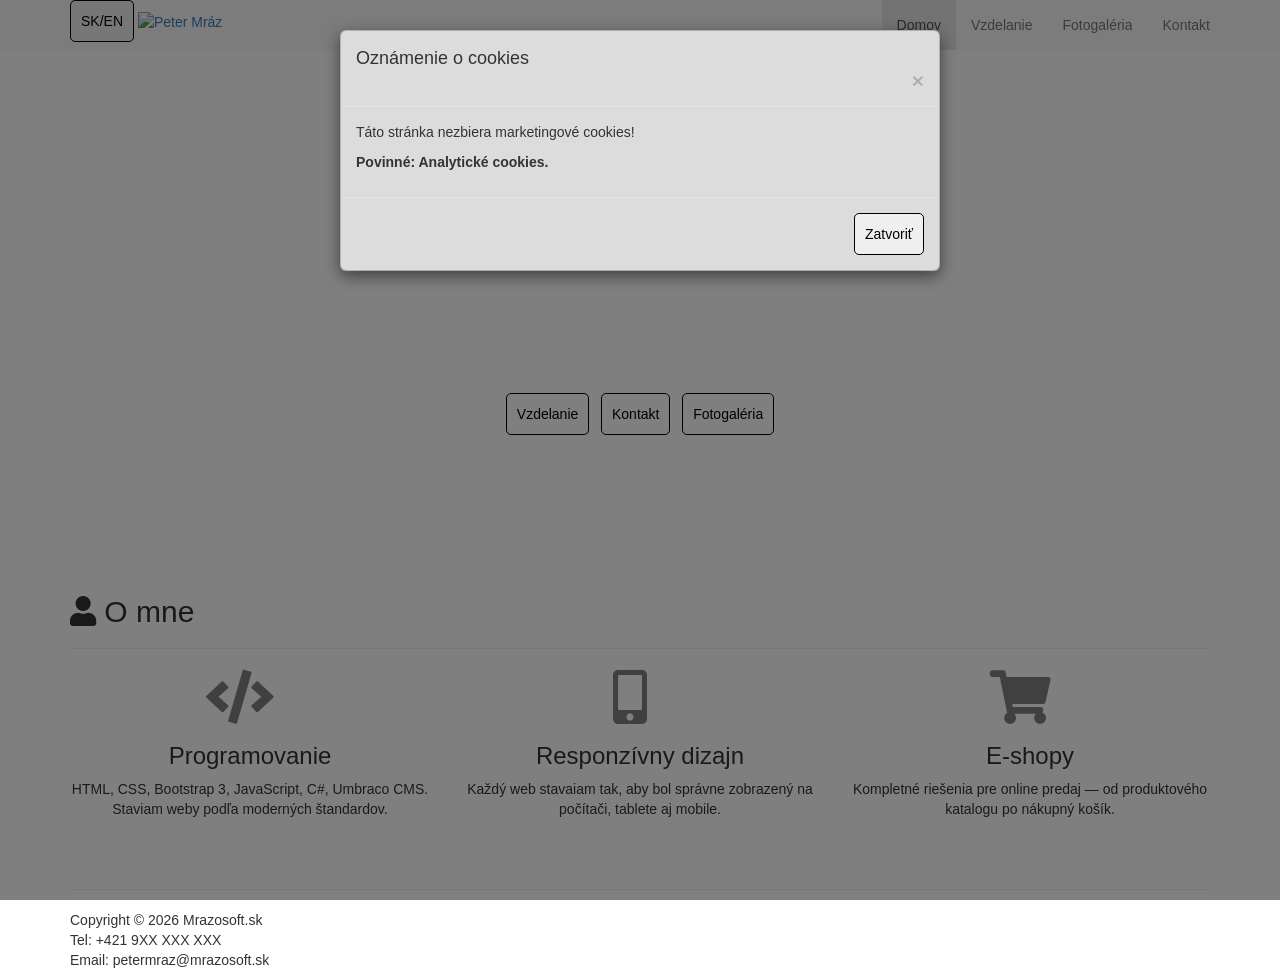
==== index.html @ 3ff50aa5 "Rekonštrukcia Umbraco osobnej stránky ako statické HTML 4 stránky (index/vzdelanie/galeria/kontakt) " ====
<!DOCTYPE html>
<html lang="sk">
<head>
    <!-- Bootstrap 3.4.1 (ako kurz Developer Boss učí) -->
    <link rel="stylesheet" href="https://maxcdn.bootstrapcdn.com/bootstrap/3.4.1/css/bootstrap.min.css">
    <script src="https://ajax.googleapis.com/ajax/libs/jquery/3.7.1/jquery.min.js"></script>
    <script src="https://maxcdn.bootstrapcdn.com/bootstrap/3.4.1/js/bootstrap.min.js"></script>
    <link rel="stylesheet" href="https://cdnjs.cloudflare.com/ajax/libs/font-awesome/5.13.0/css/all.min.css">

    <meta charset="utf-8" />
    <meta name="viewport" content="width=device-width, initial-scale=1">
    <meta name="copyright" content="Mrazosoft" />
    <meta name="description" content="Peter Mráz — webový vývojár. Tvorba webov, aplikácií a e-shopov." />
    <meta name="language" content="sk" />
    <meta name="author" content="Mrazosoft" />
    <meta name="robots" content="index, noodp" />
    <title>Peter Mráz — Webový vývojár</title>

    <link href="css/StylyMojhoWebu.css" rel="stylesheet" />
</head>
<body>

<!-- Videopozadie (presne ako v kurze) -->
<video class="portfolio" poster="images/melAdidi2.jpeg" playsinline autoplay muted loop>
    <source src="media/video/portfolio.mp4" type="video/mp4">
</video>

<!-- Modálne okno — cookies (presne ako v kurze) -->
<div class="modal" id="myModal">
    <div class="modal-dialog">
        <div class="modal-content">
            <div class="modal-header">
                <h4 class="modal-title" id="modalTitle">Oznámenie o cookies</h4>
                <button type="button" class="close" data-dismiss="modal">&times;</button>
            </div>
            <div class="modal-body">
                <p id="cookieText">Táto stránka nezbiera marketingové cookies!</p>
                <p><strong id="mandatoryText">Povinné: Analytické cookies.</strong></p>
            </div>
            <div class="modal-footer">
                <button type="button" class="tlacitko-moje" id="closeButton" data-dismiss="modal">Zatvoriť</button>
            </div>
        </div>
    </div>
</div>

<!-- Navigácia (Bootstrap 3 navbar-default, navbar-fixed-top) -->
<nav class="navbar navbar-default navbar-fixed-top">
    <div class="container">
        <div class="navbar-header">
            <button class="tlacitko-moje" id="toggleLanguageButton">SK/EN</button>
            <button type="button" class="navbar-toggle collapsed" data-toggle="collapse" data-target="#navbar" aria-expanded="false" aria-controls="navbar">
                <span class="sr-only">Toggle navigation</span>
                <span class="icon-bar"></span>
                <span class="icon-bar"></span>
                <span class="icon-bar"></span>
            </button>
            <a href="index.html">
                <img src="images/melAdidi2.jpeg" alt="Peter Mráz" />
            </a>
        </div>
        <div id="navbar" class="collapse navbar-collapse">
            <ul class="nav navbar-nav navbar-right">
                <li class="active"><a href="index.html">Domov</a></li>
                <li><a href="vzdelanie.html">Vzdelanie</a></li>
                <li><a href="galeria.html">Fotogaléria</a></li>
                <li><a href="kontakt.html">Kontakt</a></li>
            </ul>
        </div>
    </div>
</nav>

<!-- Obsah stránky -->
<div class="page-body">

    <!-- Hlavný obsah (zobrazuje sa nad videom) -->
    <div class="content">
        <div class="container">
            <h1>Peter Mráz</h1>
            <h2>Webový vývojár</h2>
            <p>
                Vítajte na mojej osobnej stránke. Tvorím webové stránky, aplikácie a e-shopy.<br />
                Absolvoval som kurz Developer Boss od DUFEKSOFT — HTML, CSS, Bootstrap, C#, Umbraco CMS.
            </p>
            <br />
            <a href="vzdelanie.html" class="tlacitko-moje">Vzdelanie</a>
            &nbsp;
            <a href="kontakt.html" class="tlacitko-moje">Kontakt</a>
            &nbsp;
            <a href="galeria.html" class="tlacitko-moje">Fotogaléria</a>
        </div>
    </div>

    <!-- O mne sekcia -->
    <div style="background: rgba(255,255,255,0.9); padding: 40px 0;">
        <div class="container">
            <div class="row">
                <div class="col-md-12">
                    <h2><i class="fas fa-user"></i> O mne</h2>
                    <hr />
                </div>
            </div>
            <div class="row contact-items">
                <div class="col-md-4 text-center">
                    <i class="fas fa-code glyphicon"></i>
                    <h3>Programovanie</h3>
                    <p>HTML, CSS, Bootstrap 3, JavaScript, C#, Umbraco CMS. Staviam weby podľa moderných štandardov.</p>
                </div>
                <div class="col-md-4 text-center">
                    <i class="fas fa-mobile-alt glyphicon"></i>
                    <h3>Responzívny dizajn</h3>
                    <p>Každý web stavaiam tak, aby bol správne zobrazený na počítači, tablete aj mobile.</p>
                </div>
                <div class="col-md-4 text-center">
                    <i class="fas fa-shopping-cart glyphicon"></i>
                    <h3>E-shopy</h3>
                    <p>Kompletné riešenia pre online predaj — od produktového katalogu po nákupný košík.</p>
                </div>
            </div>
        </div>
    </div>

</div>

<!-- Pätička -->
<div class="container">
    <div class="pata">
        <hr />
        Copyright &copy; 2026 Mrazosoft.sk
        <br />
        Tel: +421 9XX XXX XXX
        <br />
        Email: petermraz@mrazosoft.sk
    </div>
</div>

<script src="scripts/jquery.lazy.min.js"></script>
<script src="scripts/petermraz.js"></script>
<script>
    // Cookie modal presne ako v kurze
    $('#myModal').modal('show');

    // SK/EN prepínač
    document.getElementById("toggleLanguageButton").addEventListener("click", function () {
        var currentUrl = window.location.href;
        var newUrl;
        if (currentUrl.includes('/en/')) {
            newUrl = currentUrl.replace('/en/', '/sk/');
        } else if (currentUrl.includes('/sk/')) {
            newUrl = currentUrl.replace('/sk/', '/en/');
        } else {
            newUrl = currentUrl.replace('index.html', 'en/index.html');
        }
        if (newUrl && newUrl !== currentUrl) {
            window.location.href = newUrl;
        }
    });
</script>
</body>
</html>
---- css/StylyMojhoWebu.css ----
﻿.navbar-default {
    border: none;
    color: gainsboro;
}

.navbar-default .navbar-header img {
    max-height: 50px;
    
}

.page-body {
   padding-top: 100px;
}

.contact-items .glyphicon {
    padding-right: 20px;
    color: gray;
    font-size: 54px;

 }
@font-face {
    font-family: 'glyphicons-halflings-regular';
    src: url('../content/fonts/glyphicons-halflings-regular.eot') format('embedded-opentype');
}
@font-face {
    font-family: 'glyphicons-halflings-regular';
    src: url('../content/fonts/glyphicons-halflings-regular.svg') format('svg');
}
@font-face {
    font-family: 'glyphicons-halflings-regular';
    src: url('../content/fonts/glyphicons-halflings-regular.ttf') format('truetype');
}


@font-face {
    font-family: 'glyphicons-halflings-regular';
    src: url('../content/fonts/glyphicons-halflings-regular.woff') format('woff');
}
@font-face {
    font-family: 'glyphicons-halflings-regular';
    src: url('../content/fonts/glyphicons-halflings-regular.woff2') format('woff2');
}

.tlacitko-moje {
    padding: 10px;
    border: 1px solid #000;
    border-radius: 5px;
    color: #000;
    display: inline-block;
}

.tlacitko-moje:hover {
    color: #FFF;
    background-color:#000;
    text-decoration: none;
}

.moj-formular .row {
    padding:10px 0 10px 0;
}

.field-validation-error {
    color: #FF0000
}
 .img-responsive  img {
     max-width: 100%;
 }
 
/* Photo gallery */
.gallery-list .gallery-folder {
    margin-bottom: 50px;
}

.gallery-list .gallery-img {
    padding: 10px 0;
}

.gallery-list .photo-gallery-item {
    position: relative;
}

    .gallery-list .photo-gallery-item img {
        width: 100%;
    }

    .gallery-list .photo-gallery-item .photo-gallery-item-hover {
        position: absolute;
        width: 100%;
        height: 100%;
        background-color: rgba(120, 120, 120, 0.5);
        display: none;
        top: 0;
        left: 0;
        text-align: center;
    }

    .gallery-list .photo-gallery-item:hover .photo-gallery-item-hover {
        display: block;
        cursor: pointer;
    }

    .gallery-list .photo-gallery-item .photo-gallery-item-hover i {
        color: #FFFFFF;
        margin: auto;
        position: absolute;
        top: 50%;
        left: 50%;
        transform: translate(-50%,-50%);
        display: block;
    }


.photo-slider {
    padding: 20px 20px 50px 20px;
}

@media(max-width: 768px) {
    .photo-slider {
        padding: 20px 10px 50px 10px;
    }
}

.photo-slider .photo-slider-toolbar {
    position: relative;
    height: 50px;
}

    .photo-slider .photo-slider-toolbar .photo-slider-count {
        padding-left: 15px;
        color: #000000;
        font-weight: bold;
        font-size: 14px;
    }

    .photo-slider .photo-slider-toolbar .photo-slider-close {
        position: absolute;
        top: 10px;
        right: 20px;
        color: #000000;
        font-weight: bold;
        font-size: 14px;
        cursor: pointer;
    }

.photo-slider .lightSlider {
    text-align: center;
}

    .photo-slider .lightSlider img.img-ls-responsive {
        margin: auto;
        max-height: 70vh;
        max-width: 100%;
    }

.photo-slider-link {
    cursor: pointer;
}

.slider-wrapper {
    display: none;
}

.slider-wrapper-template {
    display: none;
}

.slider-wrapper .slider-content .photo-slider {
    padding-top: 0;
}



.photo-slider {
    padding: 20px 20px 50px 20px;
}

@media(max-width: 768px) {
    .photo-slider {
        padding: 20px 10px 50px 10px;
    }
}

.photo-slider .photo-slider-toolbar {
    position: relative;
    height: 50px;
}

    .photo-slider .photo-slider-toolbar .photo-slider-count {
        padding-left: 15px;
        color: #000000;
        font-weight: bold;
        font-size: 14px;
    }

    .photo-slider .photo-slider-toolbar .photo-slider-close {
        position: absolute;
        top: 10px;
        right: 20px;
        color: #000000;
        font-weight: bold;
        font-size: 14px;
        cursor: pointer;
    }

.photo-slider .lightSlider {
    text-align: center;
}

    .photo-slider .lightSlider img.img-ls-responsive {
        margin: auto;
        max-height: 70vh;
        max-width: 100%;
    }

.photo-slider-link {
    cursor: pointer;
}

.slider-wrapper {
    display: none;
}

.slider-wrapper-template {
    display: none;
}

.slider-wrapper .slider-content .photo-slider {
    padding-top: 0;
}



.portfolio {
    position: fixed;
    top: 50%;
    left: 50%;
    min-width: 100%;
    min-height: 100%;
    width: auto;
    height: auto;
    transform: translateX(-50%) translateY(-50%);
    z-index: -1;
    opacity: 0.3;
   
}

/* Ďalšie štýly pre obsah stránky */
.content {
    position: relative;
    z-index: 1;
    text-align: center;
    color: #fff;
    padding: 100px 20px;
  
}


.modal-content {
    background:gainsboro; /* farebne pozadie modálneho okna */
}

.modal-open {
    overflow: hidden; /* Zabránenie posúvaniu obsahu pod modálnym oknom */
}

.modal-backdrop.show {
    background-color: rgba(0, 0, 0, 0.5) /* Transparentné pozadie s čiernou farbou a 50% priehľadnosťou */
}


.video-container {
    position: relative;
    width: 100%;
    padding-bottom: 56.25%;
    height: 0;
}

    .video-container iframe {
        position: absolute;
        top: 0;
        left: 0;
        width: 100%;
        height: 100%;
    }

    .video-container video {
        position: absolute;
        top: 0;
        left: 0;
        width: 100%;
        height: 100%;
    }

.api-password-group {
    display: none
}
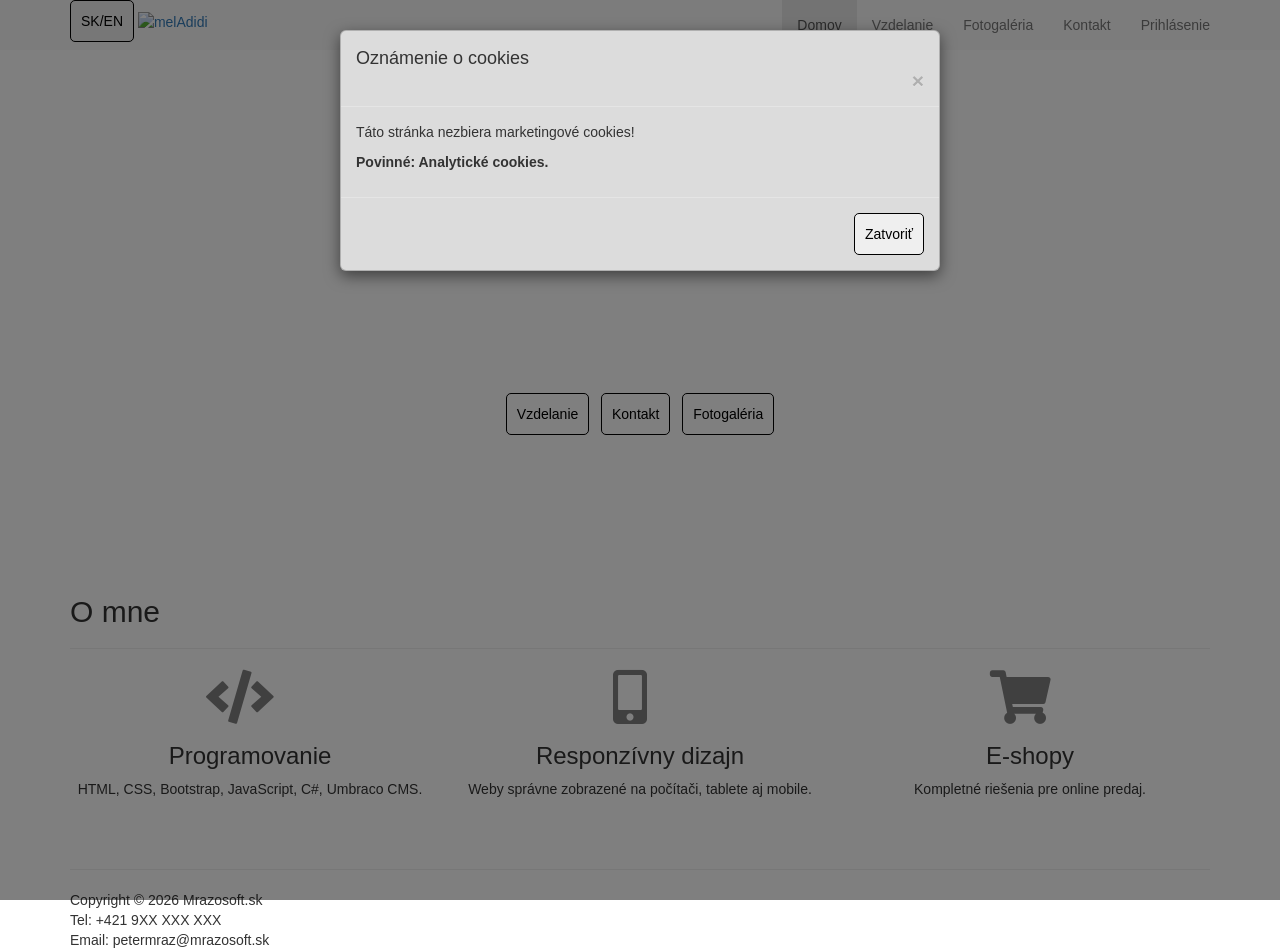
==== commit 34964ae1: "Pridaj jQuery Validate + form CSS + refaktoring komentárov - scripts/: jquery.validate.min.js, jquer" ====
--- a/index.html
+++ b/index.html
@@ -1,7 +1,6 @@
 <!DOCTYPE html>
 <html lang="sk">
 <head>
-    <!-- Bootstrap 3.4.1 (ako kurz Developer Boss učí) -->
     <link rel="stylesheet" href="https://maxcdn.bootstrapcdn.com/bootstrap/3.4.1/css/bootstrap.min.css">
     <script src="https://ajax.googleapis.com/ajax/libs/jquery/3.7.1/jquery.min.js"></script>
     <script src="https://maxcdn.bootstrapcdn.com/bootstrap/3.4.1/js/bootstrap.min.js"></script>
@@ -20,12 +19,12 @@
 </head>
 <body>
 
-<!-- Videopozadie (presne ako v kurze) -->
+<!-- Videopozadie -->
 <video class="portfolio" poster="images/melAdidi2.jpeg" playsinline autoplay muted loop>
     <source src="media/video/portfolio.mp4" type="video/mp4">
 </video>
 
-<!-- Modálne okno — cookies (presne ako v kurze) -->
+<!-- Modálne okno — cookies -->
 <div class="modal" id="myModal">
     <div class="modal-dialog">
         <div class="modal-content">
@@ -44,7 +43,7 @@
     </div>
 </div>
 
-<!-- Navigácia (Bootstrap 3 navbar-default, navbar-fixed-top) -->
+<!-- Navigácia -->
 <nav class="navbar navbar-default navbar-fixed-top">
     <div class="container">
         <div class="navbar-header">
@@ -56,7 +55,7 @@
                 <span class="icon-bar"></span>
             </button>
             <a href="index.html">
-                <img src="images/melAdidi2.jpeg" alt="Peter Mráz" />
+                <img src="images/melAdidi2.jpeg" alt="melAdidi" />
             </a>
         </div>
         <div id="navbar" class="collapse navbar-collapse">
@@ -65,22 +64,22 @@
                 <li><a href="vzdelanie.html">Vzdelanie</a></li>
                 <li><a href="galeria.html">Fotogaléria</a></li>
                 <li><a href="kontakt.html">Kontakt</a></li>
+                <li><a href="prihlasenie.html">Prihlásenie</a></li>
             </ul>
         </div>
     </div>
 </nav>
 
-<!-- Obsah stránky -->
 <div class="page-body">
 
-    <!-- Hlavný obsah (zobrazuje sa nad videom) -->
+    <!-- Hero (obsah zobrazený nad videom) -->
     <div class="content">
         <div class="container">
             <h1>Peter Mráz</h1>
             <h2>Webový vývojár</h2>
             <p>
                 Vítajte na mojej osobnej stránke. Tvorím webové stránky, aplikácie a e-shopy.<br />
-                Absolvoval som kurz Developer Boss od DUFEKSOFT — HTML, CSS, Bootstrap, C#, Umbraco CMS.
+                Absolvoval som kurz Developer Boss od DUFEKSOFT.
             </p>
             <br />
             <a href="vzdelanie.html" class="tlacitko-moje">Vzdelanie</a>
@@ -96,7 +95,7 @@
         <div class="container">
             <div class="row">
                 <div class="col-md-12">
-                    <h2><i class="fas fa-user"></i> O mne</h2>
+                    <h2>O mne</h2>
                     <hr />
                 </div>
             </div>
@@ -104,17 +103,17 @@
                 <div class="col-md-4 text-center">
                     <i class="fas fa-code glyphicon"></i>
                     <h3>Programovanie</h3>
-                    <p>HTML, CSS, Bootstrap 3, JavaScript, C#, Umbraco CMS. Staviam weby podľa moderných štandardov.</p>
+                    <p>HTML, CSS, Bootstrap, JavaScript, C#, Umbraco CMS.</p>
                 </div>
                 <div class="col-md-4 text-center">
                     <i class="fas fa-mobile-alt glyphicon"></i>
                     <h3>Responzívny dizajn</h3>
-                    <p>Každý web stavaiam tak, aby bol správne zobrazený na počítači, tablete aj mobile.</p>
+                    <p>Weby správne zobrazené na počítači, tablete aj mobile.</p>
                 </div>
                 <div class="col-md-4 text-center">
                     <i class="fas fa-shopping-cart glyphicon"></i>
                     <h3>E-shopy</h3>
-                    <p>Kompletné riešenia pre online predaj — od produktového katalogu po nákupný košík.</p>
+                    <p>Kompletné riešenia pre online predaj.</p>
                 </div>
             </div>
         </div>
@@ -135,25 +134,15 @@
 </div>
 
 <script src="scripts/jquery.lazy.min.js"></script>
+<script src="scripts/document.ready.js"></script>
 <script src="scripts/petermraz.js"></script>
 <script>
-    // Cookie modal presne ako v kurze
     $('#myModal').modal('show');
 
-    // SK/EN prepínač
     document.getElementById("toggleLanguageButton").addEventListener("click", function () {
-        var currentUrl = window.location.href;
-        var newUrl;
-        if (currentUrl.includes('/en/')) {
-            newUrl = currentUrl.replace('/en/', '/sk/');
-        } else if (currentUrl.includes('/sk/')) {
-            newUrl = currentUrl.replace('/sk/', '/en/');
-        } else {
-            newUrl = currentUrl.replace('index.html', 'en/index.html');
-        }
-        if (newUrl && newUrl !== currentUrl) {
-            window.location.href = newUrl;
-        }
+        var cur = window.location.href;
+        if (cur.includes('/en/')) window.location.href = cur.replace('/en/', '/sk/');
+        else if (cur.includes('/sk/')) window.location.href = cur.replace('/sk/', '/en/');
     });
 </script>
 </body>
--- a/css/StylyMojhoWebu.css
+++ b/css/StylyMojhoWebu.css
@@ -294,3 +294,42 @@
 .api-password-group {
     display: none
 }
+
+/* === Form štýly (z ContactForm.cshtml, Login.cshtml) === */
+.form-item {
+    padding: 10px 0;
+}
+
+.form-section {
+    padding: 15px 0;
+}
+
+.naplnspajzu-form .row.submit {
+    padding-top: 10px;
+}
+
+.hidden {
+    display: none;
+}
+
+.login-form {
+    max-width: 400px;
+    margin: 0 auto;
+}
+
+.developerboss-form .form-item,
+.naplnspajzu-form .form-item {
+    padding: 8px 0;
+}
+
+/* Správa po odoslaní */
+p.medium {
+    font-size: 16px;
+    color: #333;
+}
+
+/* Chránená stránka */
+.member-info {
+    padding: 20px 0;
+    font-size: 18px;
+}
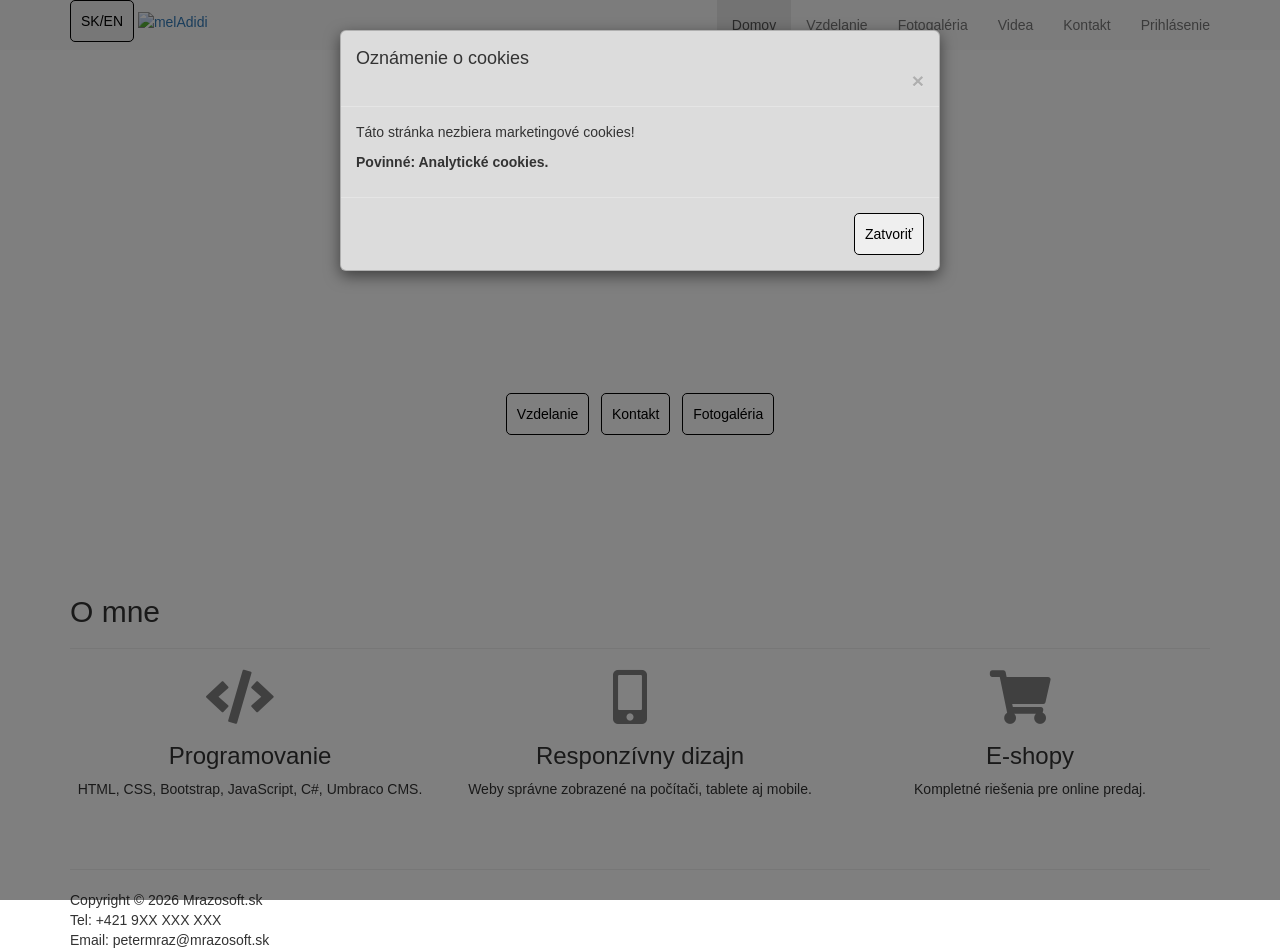
==== commit 46a5e82f: "Doplnená sekcia Videa + nav update na všetkých stránkach - video.html: LocalVideo (nemal-iphone.mp4," ====
--- a/index.html
+++ b/index.html
@@ -63,6 +63,7 @@
                 <li class="active"><a href="index.html">Domov</a></li>
                 <li><a href="vzdelanie.html">Vzdelanie</a></li>
                 <li><a href="galeria.html">Fotogaléria</a></li>
+                <li><a href="video.html">Videa</a></li>
                 <li><a href="kontakt.html">Kontakt</a></li>
                 <li><a href="prihlasenie.html">Prihlásenie</a></li>
             </ul>
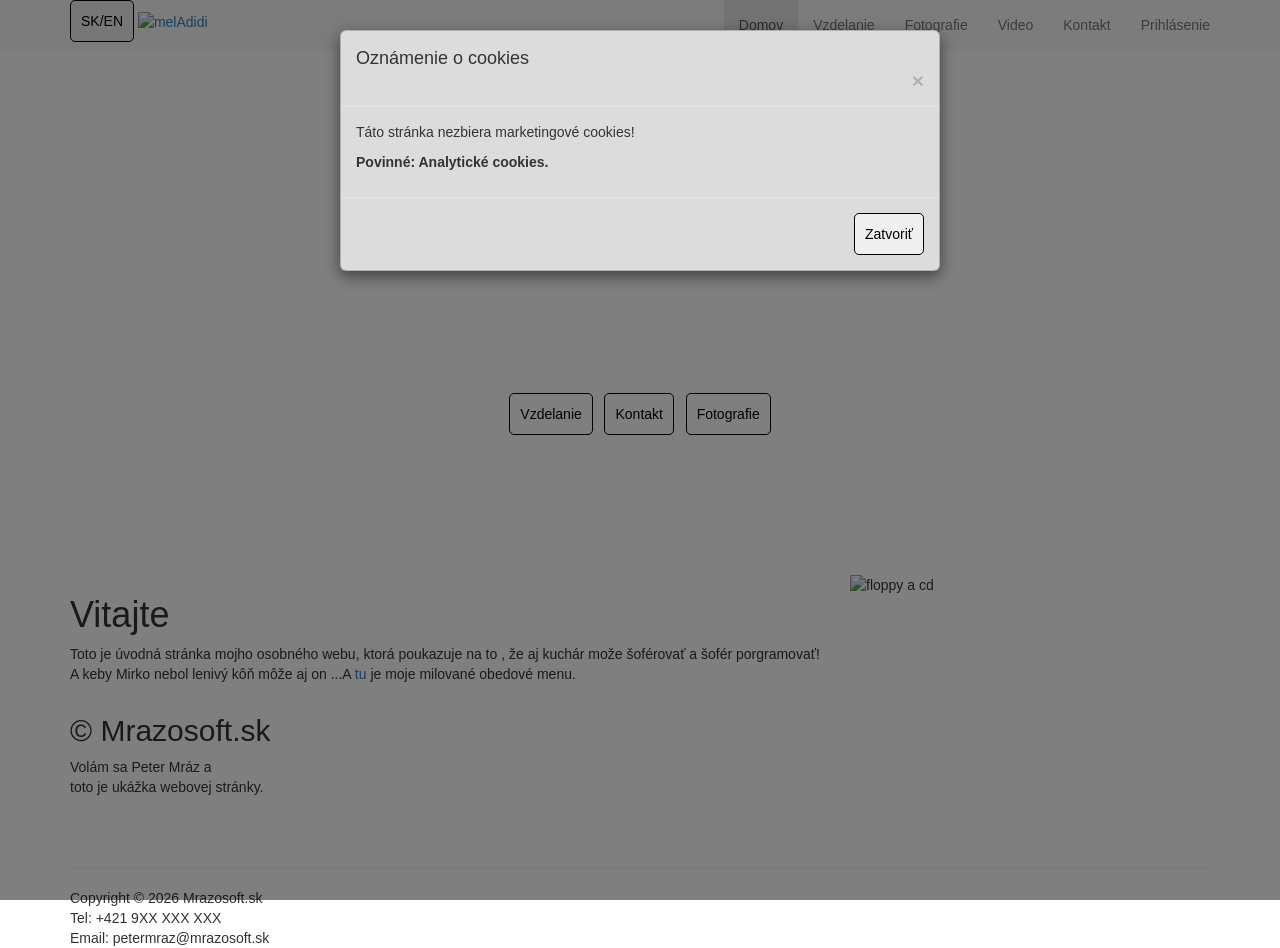
==== commit 488b6ea4: "Presná rekonštrukcia podľa databázy Umbraco projektu - index.html: grid 8/4 obsah z DB — H1 Vitajte " ====
--- a/index.html
+++ b/index.html
@@ -62,8 +62,8 @@
             <ul class="nav navbar-nav navbar-right">
                 <li class="active"><a href="index.html">Domov</a></li>
                 <li><a href="vzdelanie.html">Vzdelanie</a></li>
-                <li><a href="galeria.html">Fotogaléria</a></li>
-                <li><a href="video.html">Videa</a></li>
+                <li><a href="galeria.html">Fotografie</a></li>
+                <li><a href="video.html">Video</a></li>
                 <li><a href="kontakt.html">Kontakt</a></li>
                 <li><a href="prihlasenie.html">Prihlásenie</a></li>
             </ul>
@@ -87,34 +87,26 @@
             &nbsp;
             <a href="kontakt.html" class="tlacitko-moje">Kontakt</a>
             &nbsp;
-            <a href="galeria.html" class="tlacitko-moje">Fotogaléria</a>
+            <a href="galeria.html" class="tlacitko-moje">Fotografie</a>
         </div>
     </div>
 
-    <!-- O mne sekcia -->
-    <div style="background: rgba(255,255,255,0.9); padding: 40px 0;">
+    <!-- Presná rekonštrukcia grid obsahu z DB — uvod (grid 8/4) -->
+    <div style="background: rgba(255,255,255,0.92); padding: 40px 0;">
         <div class="container">
             <div class="row">
-                <div class="col-md-12">
-                    <h2>O mne</h2>
-                    <hr />
+                <div class="col-md-8">
+                    <h1>Vitajte</h1>
+                    <p>Toto je úvodná stránka mojho osobného webu, ktorá poukazuje na to , že aj kuchár može šoférovať a šofér porgramovať! A keby Mirko nebol lenivý kôň môže aj on ...A <a href="https://www.gazdovskarestika.sk/obedové-menu">tu</a> je moje milované obedové menu.</p>
+                    <div class="row">
+                        <div class="col-md-6">
+                            <h2>© Mrazosoft.sk</h2>
+                            <p>Volám sa Peter Mráz a<br />toto je ukážka webovej stránky.</p>
+                        </div>
+                    </div>
                 </div>
-            </div>
-            <div class="row contact-items">
-                <div class="col-md-4 text-center">
-                    <i class="fas fa-code glyphicon"></i>
-                    <h3>Programovanie</h3>
-                    <p>HTML, CSS, Bootstrap, JavaScript, C#, Umbraco CMS.</p>
-                </div>
-                <div class="col-md-4 text-center">
-                    <i class="fas fa-mobile-alt glyphicon"></i>
-                    <h3>Responzívny dizajn</h3>
-                    <p>Weby správne zobrazené na počítači, tablete aj mobile.</p>
-                </div>
-                <div class="col-md-4 text-center">
-                    <i class="fas fa-shopping-cart glyphicon"></i>
-                    <h3>E-shopy</h3>
-                    <p>Kompletné riešenia pre online predaj.</p>
+                <div class="col-md-4">
+                    <p><img class="img-responsive" src="images/melAdidi2.jpeg" alt="floppy a cd" /></p>
                 </div>
             </div>
         </div>
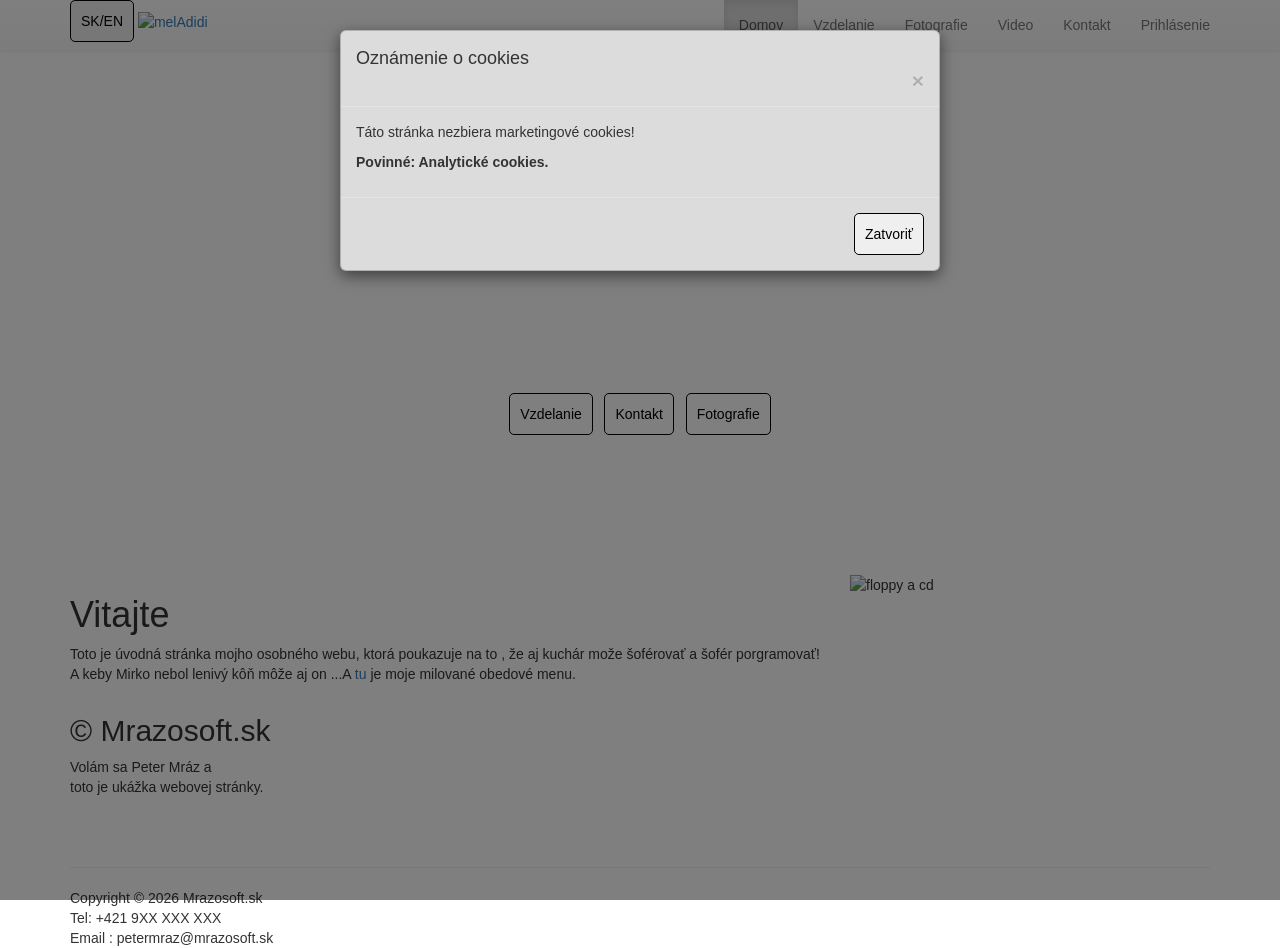
==== commit 013212f3: "Kompletná bilingválna replika — všetkých 14 stránok SK+EN Všetky SK/EN protipóly, presné repliky Umb" ====
--- a/index.html
+++ b/index.html
@@ -4,7 +4,6 @@
     <link rel="stylesheet" href="https://maxcdn.bootstrapcdn.com/bootstrap/3.4.1/css/bootstrap.min.css">
     <script src="https://ajax.googleapis.com/ajax/libs/jquery/3.7.1/jquery.min.js"></script>
     <script src="https://maxcdn.bootstrapcdn.com/bootstrap/3.4.1/js/bootstrap.min.js"></script>
-    <link rel="stylesheet" href="https://cdnjs.cloudflare.com/ajax/libs/font-awesome/5.13.0/css/all.min.css">
 
     <meta charset="utf-8" />
     <meta name="viewport" content="width=device-width, initial-scale=1">
@@ -13,37 +12,47 @@
     <meta name="language" content="sk" />
     <meta name="author" content="Mrazosoft" />
     <meta name="robots" content="index, noodp" />
+    <link rel="shortcut icon" href="images/melAdidi2.jpeg" />
+
     <title>Peter Mráz — Webový vývojár</title>
+
+    <link rel="stylesheet" href="css/bootstrap-theme.min.css" />
+    <link rel="stylesheet" href="https://cdnjs.cloudflare.com/ajax/libs/font-awesome/5.13.0/css/all.min.css">
+    <link rel="stylesheet" href="css/lightslider.min.css" />
+    <link rel="stylesheet" href="css/lightgallery.min.css" />
+
+    <script src="scripts/jquery.lazy.min.js"></script>
+    <script src="scripts/jquery.validate.min.js"></script>
+    <script src="scripts/jquery.unobtrusive-ajax.min.js"></script>
+    <script src="scripts/jquery.validate.unobtrusive.min.js"></script>
 
     <link href="css/StylyMojhoWebu.css" rel="stylesheet" />
 </head>
 <body>
 
-<!-- Videopozadie -->
 <video class="portfolio" poster="images/melAdidi2.jpeg" playsinline autoplay muted loop>
+    <source src="media/video/portfolio.webm" type="video/webm">
     <source src="media/video/portfolio.mp4" type="video/mp4">
 </video>
 
-<!-- Modálne okno — cookies -->
 <div class="modal" id="myModal">
     <div class="modal-dialog">
         <div class="modal-content">
             <div class="modal-header">
-                <h4 class="modal-title" id="modalTitle">Oznámenie o cookies</h4>
+                <h4 class="modal-title" id="modalTitle"></h4>
                 <button type="button" class="close" data-dismiss="modal">&times;</button>
             </div>
             <div class="modal-body">
-                <p id="cookieText">Táto stránka nezbiera marketingové cookies!</p>
-                <p><strong id="mandatoryText">Povinné: Analytické cookies.</strong></p>
+                <p id="cookieText"></p>
+                <p><strong id="mandatoryText"></strong></p>
             </div>
             <div class="modal-footer">
-                <button type="button" class="tlacitko-moje" id="closeButton" data-dismiss="modal">Zatvoriť</button>
+                <button type="button" class="tlacitko-moje" id="closeButton" data-dismiss="modal"></button>
             </div>
         </div>
     </div>
 </div>
 
-<!-- Navigácia -->
 <nav class="navbar navbar-default navbar-fixed-top">
     <div class="container">
         <div class="navbar-header">
@@ -54,9 +63,7 @@
                 <span class="icon-bar"></span>
                 <span class="icon-bar"></span>
             </button>
-            <a href="index.html">
-                <img src="images/melAdidi2.jpeg" alt="melAdidi" />
-            </a>
+            <a href="index.html"><img src="images/melAdidi2.jpeg" alt="melAdidi" /></a>
         </div>
         <div id="navbar" class="collapse navbar-collapse">
             <ul class="nav navbar-nav navbar-right">
@@ -73,7 +80,6 @@
 
 <div class="page-body">
 
-    <!-- Hero (obsah zobrazený nad videom) -->
     <div class="content">
         <div class="container">
             <h1>Peter Mráz</h1>
@@ -91,7 +97,6 @@
         </div>
     </div>
 
-    <!-- Presná rekonštrukcia grid obsahu z DB — uvod (grid 8/4) -->
     <div style="background: rgba(255,255,255,0.92); padding: 40px 0;">
         <div class="container">
             <div class="row">
@@ -114,7 +119,6 @@
 
 </div>
 
-<!-- Pätička -->
 <div class="container">
     <div class="pata">
         <hr />
@@ -122,7 +126,7 @@
         <br />
         Tel: +421 9XX XXX XXX
         <br />
-        Email: petermraz@mrazosoft.sk
+        Email : petermraz@mrazosoft.sk
     </div>
 </div>
 
@@ -130,12 +134,14 @@
 <script src="scripts/document.ready.js"></script>
 <script src="scripts/petermraz.js"></script>
 <script>
+    document.getElementById("modalTitle").textContent = "Oznámenie o cookies";
+    document.getElementById("cookieText").textContent = "Táto stránka nezbiera marketingové cookies!";
+    document.getElementById("mandatoryText").textContent = "Povinné: Analytické cookies.";
+    document.getElementById("closeButton").textContent = "Zatvoriť";
     $('#myModal').modal('show');
 
     document.getElementById("toggleLanguageButton").addEventListener("click", function () {
-        var cur = window.location.href;
-        if (cur.includes('/en/')) window.location.href = cur.replace('/en/', '/sk/');
-        else if (cur.includes('/sk/')) window.location.href = cur.replace('/sk/', '/en/');
+        window.location.href = "index-en.html";
     });
 </script>
 </body>
--- a/css/lightslider.min.css
+++ b/css/lightslider.min.css
@@ -0,0 +1,7 @@
+/*! lightslider - v1.1.6 - 2016-10-25
+* https://github.com/sachinchoolur/lightslider
+* Copyright (c) 2016 Sachin N; Licensed MIT */
+/*! lightslider - v1.1.3 - 2015-04-14
+* https://github.com/sachinchoolur/lightslider
+* Copyright (c) 2015 Sachin N; Licensed MIT */
+.lSSlideOuter{overflow:hidden;-webkit-touch-callout:none;-webkit-user-select:none;-khtml-user-select:none;-moz-user-select:none;-ms-user-select:none;user-select:none}.lightSlider:before,.lightSlider:after{content:" ";display:table}.lightSlider{overflow:hidden;margin:0}.lSSlideWrapper{max-width:100%;overflow:hidden;position:relative}.lSSlideWrapper>.lightSlider:after{clear:both}.lSSlideWrapper .lSSlide{-webkit-transform:translate(0,0);-ms-transform:translate(0,0);transform:translate(0,0);-webkit-transition:all 1s;-webkit-transition-property:-webkit-transform,height;-moz-transition-property:-moz-transform,height;transition-property:transform,height;-webkit-transition-duration:inherit !important;transition-duration:inherit !important;-webkit-transition-timing-function:inherit !important;transition-timing-function:inherit !important}.lSSlideWrapper .lSFade{position:relative}.lSSlideWrapper .lSFade>*{position:absolute !important;top:0;left:0;z-index:9;margin-right:0;width:100%}.lSSlideWrapper.usingCss .lSFade>*{opacity:0;-webkit-transition-delay:0s;transition-delay:0s;-webkit-transition-duration:inherit !important;transition-duration:inherit !important;-webkit-transition-property:opacity;transition-property:opacity;-webkit-transition-timing-function:inherit !important;transition-timing-function:inherit !important}.lSSlideWrapper .lSFade>*.active{z-index:10}.lSSlideWrapper.usingCss .lSFade>*.active{opacity:1}.lSSlideOuter .lSPager.lSpg{margin:10px 0 0;padding:0;text-align:center}.lSSlideOuter .lSPager.lSpg>li{cursor:pointer;display:inline-block;padding:0 5px}.lSSlideOuter .lSPager.lSpg>li a{background-color:#222;border-radius:30px;display:inline-block;height:8px;overflow:hidden;text-indent:-999em;width:8px;position:relative;z-index:99;-webkit-transition:all .5s linear 0s;transition:all .5s linear 0s}.lSSlideOuter .lSPager.lSpg>li:hover a,.lSSlideOuter .lSPager.lSpg>li.active a{background-color:#428bca}.lSSlideOuter .media{opacity:.8}.lSSlideOuter .media.active{opacity:1}.lSSlideOuter .lSPager.lSGallery{list-style:none outside none;padding-left:0;margin:0;overflow:hidden;transform:translate3d(0,0,0);-moz-transform:translate3d(0,0,0);-ms-transform:translate3d(0,0,0);-webkit-transform:translate3d(0,0,0);-o-transform:translate3d(0,0,0);-webkit-transition-property:-webkit-transform;-moz-transition-property:-moz-transform;-webkit-touch-callout:none;-webkit-user-select:none;-khtml-user-select:none;-moz-user-select:none;-ms-user-select:none;user-select:none}.lSSlideOuter .lSPager.lSGallery li{overflow:hidden;-webkit-transition:border-radius .12s linear 0s .35s linear 0s;transition:border-radius .12s linear 0s .35s linear 0s}.lSSlideOuter .lSPager.lSGallery li.active,.lSSlideOuter .lSPager.lSGallery li:hover{border-radius:5px}.lSSlideOuter .lSPager.lSGallery img{display:block;height:auto;max-width:100%}.lSSlideOuter .lSPager.lSGallery:before,.lSSlideOuter .lSPager.lSGallery:after{content:" ";display:table}.lSSlideOuter .lSPager.lSGallery:after{clear:both}.lSAction>a{width:32px;display:block;top:50%;height:32px;cursor:pointer;position:absolute;z-index:99;margin-top:-16px;color:#000;text-decoration:none}.lSAction>a:hover{opacity:1}.lSAction>.lSPrev{left:10px;content:url(../images/arrow-left.png)}.lSAction>.lSNext{right:10px;content:url(../images/arrow-right.png)}.lSAction>a.disabled{pointer-events:none}.cS-hidden{height:1px;opacity:0;filter:alpha(opacity=0);overflow:hidden}.lSSlideOuter.vertical{position:relative}.lSSlideOuter.vertical.noPager{padding-right:0 !important}.lSSlideOuter.vertical .lSGallery{position:absolute !important;right:0;top:0}.lSSlideOuter.vertical .lightSlider>*{width:100% !important;max-width:none !important}.lSSlideOuter.vertical .lSAction>a{left:50%;margin-left:-14px;margin-top:0}.lSSlideOuter.vertical .lSAction>.lSNext{background-position:31px -31px;bottom:10px;top:auto}.lSSlideOuter.vertical .lSAction>.lSPrev{background-position:0 -31px;bottom:auto;top:10px}.lSSlideOuter.lSrtl{direction:rtl}.lSSlideOuter .lightSlider,.lSSlideOuter .lSPager{padding-left:0;list-style:none outside none}.lSSlideOuter.lSrtl .lightSlider,.lSSlideOuter.lSrtl .lSPager{padding-right:0}.lSSlideOuter .lightSlider>*,.lSSlideOuter .lSGallery li{float:left}.lSSlideOuter.lSrtl .lightSlider>*,.lSSlideOuter.lSrtl .lSGallery li{float:right !important}@-webkit-keyframes rightEnd{0%{left:0}50%{left:-15px}100%{left:0}}@keyframes rightEnd{0%{left:0}50%{left:-15px}100%{left:0}}@-webkit-keyframes topEnd{0%{top:0}50%{top:-15px}100%{top:0}}@keyframes topEnd{0%{top:0}50%{top:-15px}100%{top:0}}@-webkit-keyframes leftEnd{0%{left:0}50%{left:15px}100%{left:0}}@keyframes leftEnd{0%{left:0}50%{left:15px}100%{left:0}}@-webkit-keyframes bottomEnd{0%{bottom:0}50%{bottom:-15px}100%{bottom:0}}@keyframes bottomEnd{0%{bottom:0}50%{bottom:-15px}100%{bottom:0}}.lSSlideOuter .rightEnd{-webkit-animation:rightEnd .3s;animation:rightEnd .3s;position:relative}.lSSlideOuter .leftEnd{-webkit-animation:leftEnd .3s;animation:leftEnd .3s;position:relative}.lSSlideOuter.vertical .rightEnd{-webkit-animation:topEnd .3s;animation:topEnd .3s;position:relative}.lSSlideOuter.vertical .leftEnd{-webkit-animation:bottomEnd .3s;animation:bottomEnd .3s;position:relative}.lSSlideOuter.lSrtl .rightEnd{-webkit-animation:leftEnd .3s;animation:leftEnd .3s;position:relative}.lSSlideOuter.lSrtl .leftEnd{-webkit-animation:rightEnd .3s;animation:rightEnd .3s;position:relative}.lightSlider.lsGrab>*{cursor:-webkit-grab;cursor:-moz-grab;cursor:-o-grab;cursor:-ms-grab;cursor:grab}.lightSlider.lsGrabbing>*{cursor:move;cursor:-webkit-grabbing;cursor:-moz-grabbing;cursor:-o-grabbing;cursor:-ms-grabbing;cursor:grabbing}
--- a/css/lightgallery.min.css
+++ b/css/lightgallery.min.css
@@ -0,0 +1,4 @@
+/*! lightgallery - v1.6.11 - 2018-05-22
+* http://sachinchoolur.github.io/lightGallery/
+* Copyright (c) 2018 Sachin N; Licensed GPLv3 */
+@font-face{font-family:'lg';src:url("../fonts/lg.eot?n1z373");src:url("../fonts/lg.eot?#iefixn1z373") format("embedded-opentype"),url("../fonts/lg.woff?n1z373") format("woff"),url("../fonts/lg.ttf?n1z373") format("truetype"),url("../fonts/lg.svg?n1z373#lg") format("svg");font-weight:normal;font-style:normal}.lg-icon{font-family:'lg';speak:none;font-style:normal;font-weight:normal;font-variant:normal;text-transform:none;line-height:1;-webkit-font-smoothing:antialiased;-moz-osx-font-smoothing:grayscale}.lg-actions .lg-next,.lg-actions .lg-prev{background-color:rgba(0,0,0,.45);border-radius:2px;color:#999;cursor:pointer;display:block;font-size:22px;margin-top:-10px;padding:8px 10px 9px;position:absolute;top:50%;z-index:1080;border:none;outline:none}.lg-actions .lg-next.disabled,.lg-actions .lg-prev.disabled{pointer-events:none;opacity:.5}.lg-actions .lg-next:hover,.lg-actions .lg-prev:hover{color:#fff}.lg-actions .lg-next{right:20px}.lg-actions .lg-next:before{content:""}.lg-actions .lg-prev{left:20px}.lg-actions .lg-prev:after{content:""}@-webkit-keyframes lg-right-end{0%{left:0}50%{left:-30px}100%{left:0}}@-moz-keyframes lg-right-end{0%{left:0}50%{left:-30px}100%{left:0}}@-ms-keyframes lg-right-end{0%{left:0}50%{left:-30px}100%{left:0}}@keyframes lg-right-end{0%{left:0}50%{left:-30px}100%{left:0}}@-webkit-keyframes lg-left-end{0%{left:0}50%{left:30px}100%{left:0}}@-moz-keyframes lg-left-end{0%{left:0}50%{left:30px}100%{left:0}}@-ms-keyframes lg-left-end{0%{left:0}50%{left:30px}100%{left:0}}@keyframes lg-left-end{0%{left:0}50%{left:30px}100%{left:0}}.lg-outer.lg-right-end .lg-object{-webkit-animation:lg-right-end .3s;-o-animation:lg-right-end .3s;animation:lg-right-end .3s;position:relative}.lg-outer.lg-left-end .lg-object{-webkit-animation:lg-left-end .3s;-o-animation:lg-left-end .3s;animation:lg-left-end .3s;position:relative}.lg-toolbar{z-index:1082;left:0;position:absolute;top:0;width:100%;background-color:rgba(0,0,0,.45)}.lg-toolbar .lg-icon{color:#999;cursor:pointer;float:right;font-size:24px;height:47px;line-height:27px;padding:10px 0;text-align:center;width:50px;text-decoration:none !important;outline:medium none;-webkit-transition:color .2s linear;-o-transition:color .2s linear;transition:color .2s linear}.lg-toolbar .lg-icon:hover{color:#fff}.lg-toolbar .lg-close:after{content:""}.lg-toolbar .lg-download:after{content:""}.lg-sub-html{background-color:rgba(0,0,0,.45);bottom:0;color:#eee;font-size:16px;left:0;padding:10px 40px;position:fixed;right:0;text-align:center;z-index:1080}.lg-sub-html h4{margin:0;font-size:13px;font-weight:bold}.lg-sub-html p{font-size:12px;margin:5px 0 0}#lg-counter{color:#999;display:inline-block;font-size:16px;padding-left:20px;padding-top:12px;vertical-align:middle}.lg-toolbar,.lg-prev,.lg-next{opacity:1;-webkit-transition:-webkit-transform .35s cubic-bezier(0,0,.25,1) 0s,opacity .35s cubic-bezier(0,0,.25,1) 0s,color .2s linear;-moz-transition:-moz-transform .35s cubic-bezier(0,0,.25,1) 0s,opacity .35s cubic-bezier(0,0,.25,1) 0s,color .2s linear;-o-transition:-o-transform .35s cubic-bezier(0,0,.25,1) 0s,opacity .35s cubic-bezier(0,0,.25,1) 0s,color .2s linear;transition:transform .35s cubic-bezier(0,0,.25,1) 0s,opacity .35s cubic-bezier(0,0,.25,1) 0s,color .2s linear}.lg-hide-items .lg-prev{opacity:0;-webkit-transform:translate3d(-10px,0,0);transform:translate3d(-10px,0,0)}.lg-hide-items .lg-next{opacity:0;-webkit-transform:translate3d(10px,0,0);transform:translate3d(10px,0,0)}.lg-hide-items .lg-toolbar{opacity:0;-webkit-transform:translate3d(0,-10px,0);transform:translate3d(0,-10px,0)}body:not(.lg-from-hash) .lg-outer.lg-start-zoom .lg-object{-webkit-transform:scale3d(.5,.5,.5);transform:scale3d(.5,.5,.5);opacity:0;-webkit-transition:-webkit-transform 250ms cubic-bezier(0,0,.25,1) 0s,opacity 250ms cubic-bezier(0,0,.25,1) !important;-moz-transition:-moz-transform 250ms cubic-bezier(0,0,.25,1) 0s,opacity 250ms cubic-bezier(0,0,.25,1) !important;-o-transition:-o-transform 250ms cubic-bezier(0,0,.25,1) 0s,opacity 250ms cubic-bezier(0,0,.25,1) !important;transition:transform 250ms cubic-bezier(0,0,.25,1) 0s,opacity 250ms cubic-bezier(0,0,.25,1) !important;-webkit-transform-origin:50% 50%;-moz-transform-origin:50% 50%;-ms-transform-origin:50% 50%;transform-origin:50% 50%}body:not(.lg-from-hash) .lg-outer.lg-start-zoom .lg-item.lg-complete .lg-object{-webkit-transform:scale3d(1,1,1);transform:scale3d(1,1,1);opacity:1}.lg-outer .lg-thumb-outer{background-color:#0d0a0a;bottom:0;position:absolute;width:100%;z-index:1080;max-height:350px;-webkit-transform:translate3d(0,100%,0);transform:translate3d(0,100%,0);-webkit-transition:-webkit-transform .25s cubic-bezier(0,0,.25,1) 0s;-moz-transition:-moz-transform .25s cubic-bezier(0,0,.25,1) 0s;-o-transition:-o-transform .25s cubic-bezier(0,0,.25,1) 0s;transition:transform .25s cubic-bezier(0,0,.25,1) 0s}.lg-outer .lg-thumb-outer.lg-grab .lg-thumb-item{cursor:-webkit-grab;cursor:-moz-grab;cursor:-o-grab;cursor:-ms-grab;cursor:grab}.lg-outer .lg-thumb-outer.lg-grabbing .lg-thumb-item{cursor:move;cursor:-webkit-grabbing;cursor:-moz-grabbing;cursor:-o-grabbing;cursor:-ms-grabbing;cursor:grabbing}.lg-outer .lg-thumb-outer.lg-dragging .lg-thumb{-webkit-transition-duration:0s !important;transition-duration:0s !important}.lg-outer.lg-thumb-open .lg-thumb-outer{-webkit-transform:translate3d(0,0%,0);transform:translate3d(0,0%,0)}.lg-outer .lg-thumb{padding:10px 0;height:100%;margin-bottom:-5px}.lg-outer .lg-thumb-item{border-radius:5px;cursor:pointer;float:left;overflow:hidden;height:100%;border:2px solid #fff;border-radius:4px;margin-bottom:5px}@media(min-width:1025px){.lg-outer .lg-thumb-item{-webkit-transition:border-color .25s ease;-o-transition:border-color .25s ease;transition:border-color .25s ease}}.lg-outer .lg-thumb-item.active,.lg-outer .lg-thumb-item:hover{border-color:#a90707}.lg-outer .lg-thumb-item img{width:100%;height:100%;object-fit:cover}.lg-outer.lg-has-thumb .lg-item{padding-bottom:120px}.lg-outer.lg-can-toggle .lg-item{padding-bottom:0}.lg-outer.lg-pull-caption-up .lg-sub-html{-webkit-transition:bottom .25s ease;-o-transition:bottom .25s ease;transition:bottom .25s ease}.lg-outer.lg-pull-caption-up.lg-thumb-open .lg-sub-html{bottom:100px}.lg-outer .lg-toogle-thumb{background-color:#0d0a0a;border-radius:2px 2px 0 0;color:#999;cursor:pointer;font-size:24px;height:39px;line-height:27px;padding:5px 0;position:absolute;right:20px;text-align:center;top:-39px;width:50px}.lg-outer .lg-toogle-thumb:after{content:""}.lg-outer .lg-toogle-thumb:hover{color:#fff}.lg-outer .lg-video-cont{display:inline-block;vertical-align:middle;max-width:1140px;max-height:100%;width:100%;padding:0 5px}.lg-outer .lg-video{width:100%;height:0;padding-bottom:56.25%;overflow:hidden;position:relative}.lg-outer .lg-video .lg-object{display:inline-block;position:absolute;top:0;left:0;width:100% !important;height:100% !important}.lg-outer .lg-video .lg-video-play{width:84px;height:59px;position:absolute;left:50%;top:50%;margin-left:-42px;margin-top:-30px;z-index:1080;cursor:pointer}.lg-outer .lg-has-iframe .lg-video{-webkit-overflow-scrolling:touch;overflow:auto}.lg-outer .lg-has-vimeo .lg-video-play{background:url("../img/vimeo-play.png") no-repeat scroll 0 0 transparent}.lg-outer .lg-has-vimeo:hover .lg-video-play{background:url("../img/vimeo-play.png") no-repeat scroll 0 -58px transparent}.lg-outer .lg-has-html5 .lg-video-play{background:transparent url("../img/video-play.png") no-repeat scroll 0 0;height:64px;margin-left:-32px;margin-top:-32px;width:64px;opacity:.8}.lg-outer .lg-has-html5:hover .lg-video-play{opacity:1}.lg-outer .lg-has-youtube .lg-video-play{background:url("../img/youtube-play.png") no-repeat scroll 0 0 transparent}.lg-outer .lg-has-youtube:hover .lg-video-play{background:url("../img/youtube-play.png") no-repeat scroll 0 -60px transparent}.lg-outer .lg-video-object{width:100% !important;height:100% !important;position:absolute;top:0;left:0}.lg-outer .lg-has-video .lg-video-object{visibility:hidden}.lg-outer .lg-has-video.lg-video-playing .lg-object,.lg-outer .lg-has-video.lg-video-playing .lg-video-play{display:none}.lg-outer .lg-has-video.lg-video-playing .lg-video-object{visibility:visible}.lg-progress-bar{background-color:#333;height:5px;left:0;position:absolute;top:0;width:100%;z-index:1083;opacity:0;-webkit-transition:opacity .08s ease 0s;-moz-transition:opacity .08s ease 0s;-o-transition:opacity .08s ease 0s;transition:opacity .08s ease 0s}.lg-progress-bar .lg-progress{background-color:#a90707;height:5px;width:0}.lg-progress-bar.lg-start .lg-progress{width:100%}.lg-show-autoplay .lg-progress-bar{opacity:1}.lg-autoplay-button:after{content:""}.lg-show-autoplay .lg-autoplay-button:after{content:""}.lg-outer.lg-css3.lg-zoom-dragging .lg-item.lg-complete.lg-zoomable .lg-img-wrap,.lg-outer.lg-css3.lg-zoom-dragging .lg-item.lg-complete.lg-zoomable .lg-image{-webkit-transition-duration:0s;transition-duration:0s}.lg-outer.lg-use-transition-for-zoom .lg-item.lg-complete.lg-zoomable .lg-img-wrap{-webkit-transition:-webkit-transform .3s cubic-bezier(0,0,.25,1) 0s;-moz-transition:-moz-transform .3s cubic-bezier(0,0,.25,1) 0s;-o-transition:-o-transform .3s cubic-bezier(0,0,.25,1) 0s;transition:transform .3s cubic-bezier(0,0,.25,1) 0s}.lg-outer.lg-use-left-for-zoom .lg-item.lg-complete.lg-zoomable .lg-img-wrap{-webkit-transition:left .3s cubic-bezier(0,0,.25,1) 0s,top .3s cubic-bezier(0,0,.25,1) 0s;-moz-transition:left .3s cubic-bezier(0,0,.25,1) 0s,top .3s cubic-bezier(0,0,.25,1) 0s;-o-transition:left .3s cubic-bezier(0,0,.25,1) 0s,top .3s cubic-bezier(0,0,.25,1) 0s;transition:left .3s cubic-bezier(0,0,.25,1) 0s,top .3s cubic-bezier(0,0,.25,1) 0s}.lg-outer .lg-item.lg-complete.lg-zoomable .lg-img-wrap{-webkit-transform:translate3d(0,0,0);transform:translate3d(0,0,0);-webkit-backface-visibility:hidden;-moz-backface-visibility:hidden;backface-visibility:hidden}.lg-outer .lg-item.lg-complete.lg-zoomable .lg-image{-webkit-transform:scale3d(1,1,1);transform:scale3d(1,1,1);-webkit-transition:-webkit-transform .3s cubic-bezier(0,0,.25,1) 0s,opacity .15s !important;-moz-transition:-moz-transform .3s cubic-bezier(0,0,.25,1) 0s,opacity .15s !important;-o-transition:-o-transform .3s cubic-bezier(0,0,.25,1) 0s,opacity .15s !important;transition:transform .3s cubic-bezier(0,0,.25,1) 0s,opacity .15s !important;-webkit-transform-origin:0 0;-moz-transform-origin:0 0;-ms-transform-origin:0 0;transform-origin:0 0;-webkit-backface-visibility:hidden;-moz-backface-visibility:hidden;backface-visibility:hidden}#lg-zoom-in:after{content:""}#lg-actual-size{font-size:20px}#lg-actual-size:after{content:""}#lg-zoom-out{opacity:.5;pointer-events:none}#lg-zoom-out:after{content:""}.lg-zoomed #lg-zoom-out{opacity:1;pointer-events:auto}.lg-outer .lg-pager-outer{bottom:60px;left:0;position:absolute;right:0;text-align:center;z-index:1080;height:10px}.lg-outer .lg-pager-outer.lg-pager-hover .lg-pager-cont{overflow:visible}.lg-outer .lg-pager-cont{cursor:pointer;display:inline-block;overflow:hidden;position:relative;vertical-align:top;margin:0 5px}.lg-outer .lg-pager-cont:hover .lg-pager-thumb-cont{opacity:1;-webkit-transform:translate3d(0,0,0);transform:translate3d(0,0,0)}.lg-outer .lg-pager-cont.lg-pager-active .lg-pager{box-shadow:0 0 0 2px white inset}.lg-outer .lg-pager-thumb-cont{background-color:#fff;color:#fff;bottom:100%;height:83px;left:0;margin-bottom:20px;margin-left:-60px;opacity:0;padding:5px;position:absolute;width:120px;border-radius:3px;-webkit-transition:opacity .15s ease 0s,-webkit-transform .15s ease 0s;-moz-transition:opacity .15s ease 0s,-moz-transform .15s ease 0s;-o-transition:opacity .15s ease 0s,-o-transform .15s ease 0s;transition:opacity .15s ease 0s,transform .15s ease 0s;-webkit-transform:translate3d(0,5px,0);transform:translate3d(0,5px,0)}.lg-outer .lg-pager-thumb-cont img{width:100%;height:100%}.lg-outer .lg-pager{background-color:rgba(255,255,255,.5);border-radius:50%;box-shadow:0 0 0 8px rgba(255,255,255,.7) inset;display:block;height:12px;-webkit-transition:box-shadow .3s ease 0s;-o-transition:box-shadow .3s ease 0s;transition:box-shadow .3s ease 0s;width:12px}.lg-outer .lg-pager:hover,.lg-outer .lg-pager:focus{box-shadow:0 0 0 8px white inset}.lg-outer .lg-caret{border-left:10px solid transparent;border-right:10px solid transparent;border-top:10px dashed;bottom:-10px;display:inline-block;height:0;left:50%;margin-left:-5px;position:absolute;vertical-align:middle;width:0}.lg-fullscreen:after{content:""}.lg-fullscreen-on .lg-fullscreen:after{content:""}.lg-outer #lg-dropdown-overlay{background-color:rgba(0,0,0,.25);bottom:0;cursor:default;left:0;position:fixed;right:0;top:0;z-index:1081;opacity:0;visibility:hidden;-webkit-transition:visibility 0s linear .18s,opacity .18s linear 0s;-o-transition:visibility 0s linear .18s,opacity .18s linear 0s;transition:visibility 0s linear .18s,opacity .18s linear 0s}.lg-outer.lg-dropdown-active .lg-dropdown,.lg-outer.lg-dropdown-active #lg-dropdown-overlay{-webkit-transition-delay:0s;transition-delay:0s;-moz-transform:translate3d(0,0,0);-o-transform:translate3d(0,0,0);-ms-transform:translate3d(0,0,0);-webkit-transform:translate3d(0,0,0);transform:translate3d(0,0,0);opacity:1;visibility:visible}.lg-outer.lg-dropdown-active #lg-share{color:#fff}.lg-outer .lg-dropdown{background-color:#fff;border-radius:2px;font-size:14px;list-style-type:none;margin:0;padding:10px 0;position:absolute;right:0;text-align:left;top:50px;opacity:0;visibility:hidden;-moz-transform:translate3d(0,5px,0);-o-transform:translate3d(0,5px,0);-ms-transform:translate3d(0,5px,0);-webkit-transform:translate3d(0,5px,0);transform:translate3d(0,5px,0);-webkit-transition:-webkit-transform .18s linear 0s,visibility 0s linear .5s,opacity .18s linear 0s;-moz-transition:-moz-transform .18s linear 0s,visibility 0s linear .5s,opacity .18s linear 0s;-o-transition:-o-transform .18s linear 0s,visibility 0s linear .5s,opacity .18s linear 0s;transition:transform .18s linear 0s,visibility 0s linear .5s,opacity .18s linear 0s}.lg-outer .lg-dropdown:after{content:"";display:block;height:0;width:0;position:absolute;border:8px solid transparent;border-bottom-color:#fff;right:16px;top:-16px}.lg-outer .lg-dropdown>li:last-child{margin-bottom:0}.lg-outer .lg-dropdown>li:hover a,.lg-outer .lg-dropdown>li:hover .lg-icon{color:#333}.lg-outer .lg-dropdown a{color:#333;display:block;white-space:pre;padding:4px 12px;font-family:"Open Sans","Helvetica Neue",Helvetica,Arial,sans-serif;font-size:12px}.lg-outer .lg-dropdown a:hover{background-color:rgba(0,0,0,.07)}.lg-outer .lg-dropdown .lg-dropdown-text{display:inline-block;line-height:1;margin-top:-3px;vertical-align:middle}.lg-outer .lg-dropdown .lg-icon{color:#333;display:inline-block;float:none;font-size:20px;height:auto;line-height:1;margin-right:8px;padding:0;vertical-align:middle;width:auto}.lg-outer #lg-share{position:relative}.lg-outer #lg-share:after{content:""}.lg-outer #lg-share-facebook .lg-icon{color:#3b5998}.lg-outer #lg-share-facebook .lg-icon:after{content:""}.lg-outer #lg-share-twitter .lg-icon{color:#00aced}.lg-outer #lg-share-twitter .lg-icon:after{content:""}.lg-outer #lg-share-googleplus .lg-icon{color:#dd4b39}.lg-outer #lg-share-googleplus .lg-icon:after{content:""}.lg-outer #lg-share-pinterest .lg-icon{color:#cb2027}.lg-outer #lg-share-pinterest .lg-icon:after{content:""}.lg-group:after{content:"";display:table;clear:both}.lg-outer{width:100%;height:100%;position:fixed;top:0;left:0;z-index:1050;text-align:left;opacity:0;-webkit-transition:opacity .15s ease 0s;-o-transition:opacity .15s ease 0s;transition:opacity .15s ease 0s}.lg-outer *{-webkit-box-sizing:border-box;-moz-box-sizing:border-box;box-sizing:border-box}.lg-outer.lg-visible{opacity:1}.lg-outer.lg-css3 .lg-item.lg-prev-slide,.lg-outer.lg-css3 .lg-item.lg-next-slide,.lg-outer.lg-css3 .lg-item.lg-current{-webkit-transition-duration:inherit !important;transition-duration:inherit !important;-webkit-transition-timing-function:inherit !important;transition-timing-function:inherit !important}.lg-outer.lg-css3.lg-dragging .lg-item.lg-prev-slide,.lg-outer.lg-css3.lg-dragging .lg-item.lg-next-slide,.lg-outer.lg-css3.lg-dragging .lg-item.lg-current{-webkit-transition-duration:0s !important;transition-duration:0s !important;opacity:1}.lg-outer.lg-grab img.lg-object{cursor:-webkit-grab;cursor:-moz-grab;cursor:-o-grab;cursor:-ms-grab;cursor:grab}.lg-outer.lg-grabbing img.lg-object{cursor:move;cursor:-webkit-grabbing;cursor:-moz-grabbing;cursor:-o-grabbing;cursor:-ms-grabbing;cursor:grabbing}.lg-outer .lg{height:100%;width:100%;position:relative;overflow:hidden;margin-left:auto;margin-right:auto;max-width:100%;max-height:100%}.lg-outer .lg-inner{width:100%;height:100%;position:absolute;left:0;top:0;white-space:nowrap}.lg-outer .lg-item{background:url("../img/loading.gif") no-repeat scroll center center transparent;display:none !important}.lg-outer.lg-css3 .lg-prev-slide,.lg-outer.lg-css3 .lg-current,.lg-outer.lg-css3 .lg-next-slide{display:inline-block !important}.lg-outer.lg-css .lg-current{display:inline-block !important}.lg-outer .lg-item,.lg-outer .lg-img-wrap{display:inline-block;text-align:center;position:absolute;width:100%;height:100%}.lg-outer .lg-item:before,.lg-outer .lg-img-wrap:before{content:"";display:inline-block;height:50%;width:1px;margin-right:-1px}.lg-outer .lg-img-wrap{position:absolute;padding:0 5px;left:0;right:0;top:0;bottom:0}.lg-outer .lg-item.lg-complete{background-image:none}.lg-outer .lg-item.lg-current{z-index:1060}.lg-outer .lg-image{display:inline-block;vertical-align:middle;max-width:100%;max-height:100%;width:auto !important;height:auto !important}.lg-outer.lg-show-after-load .lg-item .lg-object,.lg-outer.lg-show-after-load .lg-item .lg-video-play{opacity:0;-webkit-transition:opacity .15s ease 0s;-o-transition:opacity .15s ease 0s;transition:opacity .15s ease 0s}.lg-outer.lg-show-after-load .lg-item.lg-complete .lg-object,.lg-outer.lg-show-after-load .lg-item.lg-complete .lg-video-play{opacity:1}.lg-outer .lg-empty-html{display:none}.lg-outer.lg-hide-download #lg-download{display:none}.lg-backdrop{position:fixed;top:0;left:0;right:0;bottom:0;z-index:1040;background-color:#000;opacity:0;-webkit-transition:opacity .15s ease 0s;-o-transition:opacity .15s ease 0s;transition:opacity .15s ease 0s}.lg-backdrop.in{opacity:1}.lg-css3.lg-no-trans .lg-prev-slide,.lg-css3.lg-no-trans .lg-next-slide,.lg-css3.lg-no-trans .lg-current{-webkit-transition:none 0s ease 0s !important;-moz-transition:none 0s ease 0s !important;-o-transition:none 0s ease 0s !important;transition:none 0s ease 0s !important}.lg-css3.lg-use-css3 .lg-item{-webkit-backface-visibility:hidden;-moz-backface-visibility:hidden;backface-visibility:hidden}.lg-css3.lg-use-left .lg-item{-webkit-backface-visibility:hidden;-moz-backface-visibility:hidden;backface-visibility:hidden}.lg-css3.lg-fade .lg-item{opacity:0}.lg-css3.lg-fade .lg-item.lg-current{opacity:1}.lg-css3.lg-fade .lg-item.lg-prev-slide,.lg-css3.lg-fade .lg-item.lg-next-slide,.lg-css3.lg-fade .lg-item.lg-current{-webkit-transition:opacity .1s ease 0s;-moz-transition:opacity .1s ease 0s;-o-transition:opacity .1s ease 0s;transition:opacity .1s ease 0s}.lg-css3.lg-slide.lg-use-css3 .lg-item{opacity:0}.lg-css3.lg-slide.lg-use-css3 .lg-item.lg-prev-slide{-webkit-transform:translate3d(-100%,0,0);transform:translate3d(-100%,0,0)}.lg-css3.lg-slide.lg-use-css3 .lg-item.lg-next-slide{-webkit-transform:translate3d(100%,0,0);transform:translate3d(100%,0,0)}.lg-css3.lg-slide.lg-use-css3 .lg-item.lg-current{-webkit-transform:translate3d(0,0,0);transform:translate3d(0,0,0);opacity:1}.lg-css3.lg-slide.lg-use-css3 .lg-item.lg-prev-slide,.lg-css3.lg-slide.lg-use-css3 .lg-item.lg-next-slide,.lg-css3.lg-slide.lg-use-css3 .lg-item.lg-current{-webkit-transition:-webkit-transform 1s cubic-bezier(0,0,.25,1) 0s,opacity .1s ease 0s;-moz-transition:-moz-transform 1s cubic-bezier(0,0,.25,1) 0s,opacity .1s ease 0s;-o-transition:-o-transform 1s cubic-bezier(0,0,.25,1) 0s,opacity .1s ease 0s;transition:transform 1s cubic-bezier(0,0,.25,1) 0s,opacity .1s ease 0s}.lg-css3.lg-slide.lg-use-left .lg-item{opacity:0;position:absolute;left:0}.lg-css3.lg-slide.lg-use-left .lg-item.lg-prev-slide{left:-100%}.lg-css3.lg-slide.lg-use-left .lg-item.lg-next-slide{left:100%}.lg-css3.lg-slide.lg-use-left .lg-item.lg-current{left:0;opacity:1}.lg-css3.lg-slide.lg-use-left .lg-item.lg-prev-slide,.lg-css3.lg-slide.lg-use-left .lg-item.lg-next-slide,.lg-css3.lg-slide.lg-use-left .lg-item.lg-current{-webkit-transition:left 1s cubic-bezier(0,0,.25,1) 0s,opacity .1s ease 0s;-moz-transition:left 1s cubic-bezier(0,0,.25,1) 0s,opacity .1s ease 0s;-o-transition:left 1s cubic-bezier(0,0,.25,1) 0s,opacity .1s ease 0s;transition:left 1s cubic-bezier(0,0,.25,1) 0s,opacity .1s ease 0s}
